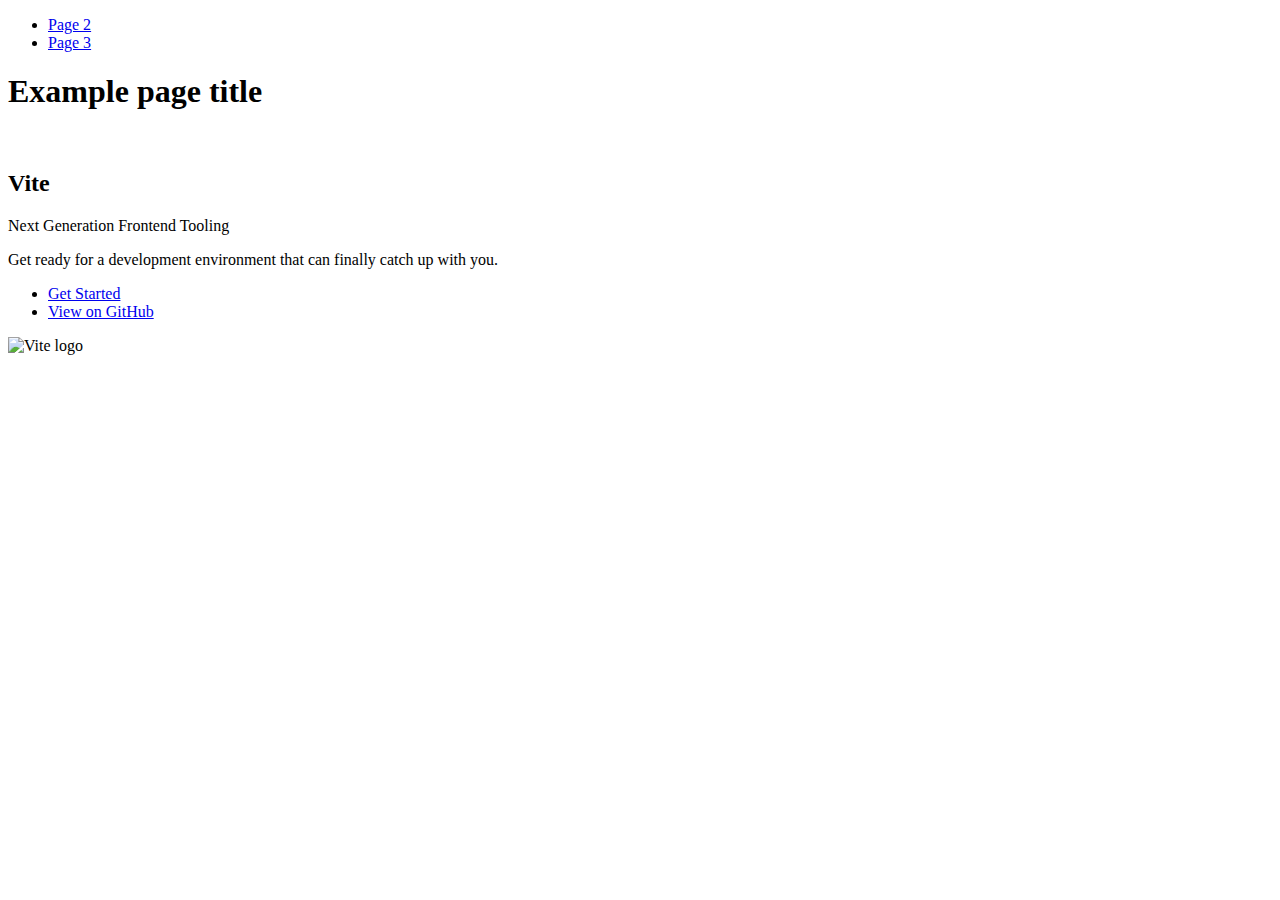
==== index.html @ 82b89185 "Deploying to gh-pages from @ Viktoriia5/goit-js-hw-11@6a5cdcd13210402a7c78ac1cafcb0edede9851c3 🚀" ====
<!DOCTYPE html>
<html lang="en">
  <head>
    <meta charset="UTF-8" />
    <link rel="icon" type="image/svg+xml" href="/goit-js-hw-11/favicon.svg" />
    <meta name="viewport" content="width=device-width, initial-scale=1.0" />
    <title>Vanilla App Template</title>
    
    <script type="module" crossorigin src="/goit-js-hw-11/commonHelpers.js"></script>
    <link rel="stylesheet" href="/goit-js-hw-11/assets/index-10c40100.css">
  </head>
  <body>
    <header class="header">
  <nav class="nav">
    <ul class="nav-list">
      <li class="nav-item">
        <a href="./page-2.html" class="nav-link">Page 2</a>
      </li>

      <li class="nav-item">
        <a href="./page-3.html" class="nav-link">Page 3</a>
      </li>
    </ul>
  </nav>
</header>


    <section>
      <h1>Example page title</h1>
      <!-- Path to images as from index.html file -->
      <img src="/goit-js-hw-11/assets/javascript-8dac5379.svg" alt="" />
    </section>

    <!-- Loads the specified .html file -->
    <section class="vite-promo">
  <div class="container">
    <div class="wrapper">
      <h2 class="title">
        <span class="gradient">Vite</span>
      </h2>
      <p class="text">Next Generation Frontend Tooling</p>
      <p class="tagline">
        Get ready for a development environment that can finally catch up with
        you.
      </p>

      <ul class="actions">
        <li class="action">
          <a
            class="link"
            href="https://vitejs.dev/guide/"
            target="_blank"
            rel="noopener noreferrer"
            >Get Started</a
          >
        </li>
        <li class="action">
          <a
            class="link"
            href="https://github.com/vitejs/vite"
            target="_blank"
            rel="noopener noreferrer"
            >View on GitHub</a
          >
        </li>
      </ul>
    </div>

    <div class="thumb">
      <!-- Path to images as from index.html file -->
      <img
        class="pic"
        src="/goit-js-hw-11/assets/vite-logo-51249ca9.png"
        alt="Vite logo"
        width="640"
        height="640"
      />
    </div>
  </div>
</section>


    
  </body>
</html>
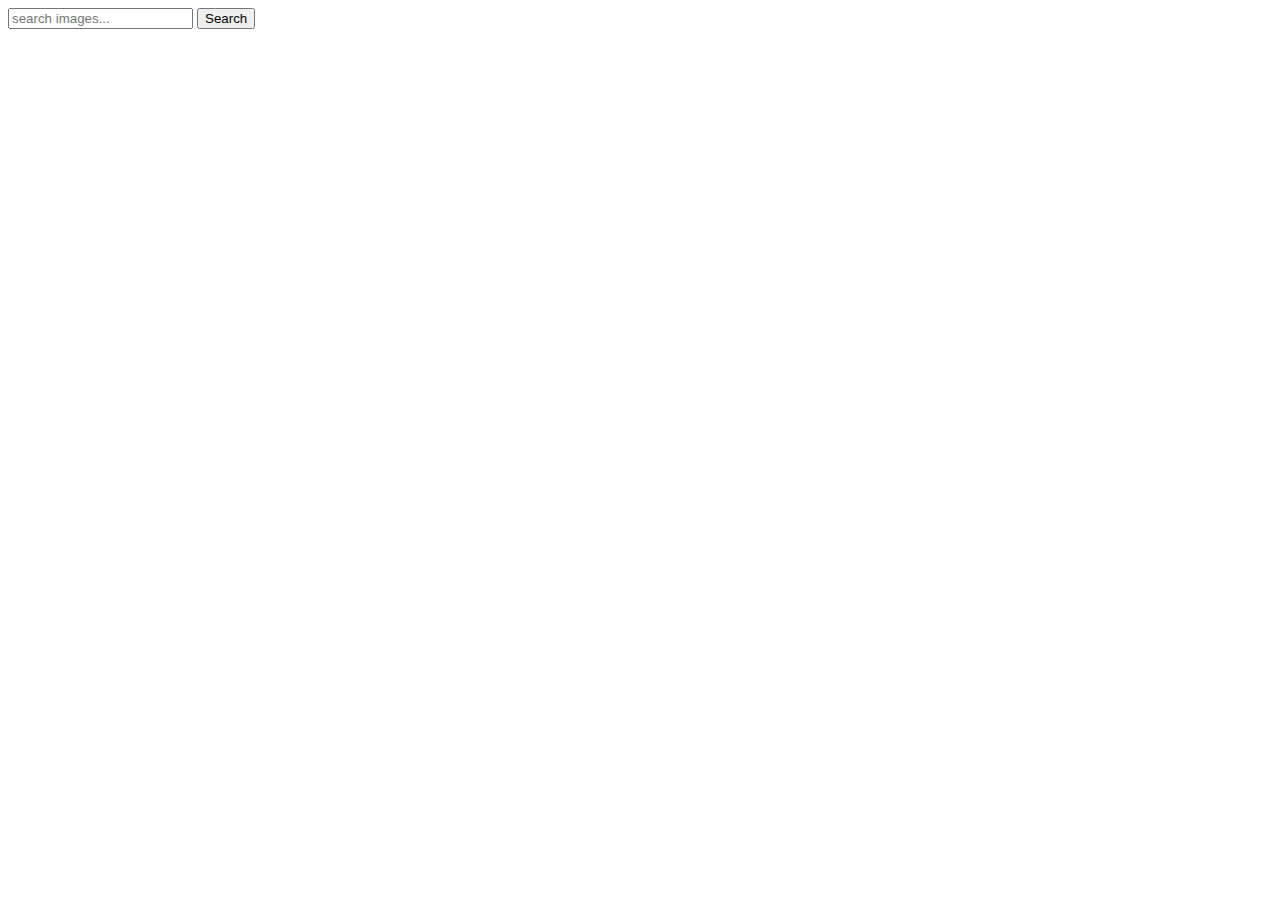
==== commit fff5a973: "Deploying to gh-pages from @ Viktoriia5/goit-js-hw-11@0a88bbdafb6311697da16fd9bcc8581479d94bfd 🚀" ====
--- a/index.html
+++ b/index.html
@@ -2,84 +2,43 @@
 <html lang="en">
   <head>
     <meta charset="UTF-8" />
-    <link rel="icon" type="image/svg+xml" href="/goit-js-hw-11/favicon.svg" />
+    <link rel="icon" type="image/svg+xml" href="/favicon.svg" />
     <meta name="viewport" content="width=device-width, initial-scale=1.0" />
     <title>Vanilla App Template</title>
+    <!-- fonts -->
+    <link rel="preconnect" href="https://fonts.googleapis.com" />
+    <link rel="preconnect" href="https://fonts.gstatic.com" crossorigin />
+    <link
+      href="https://fonts.googleapis.com/css2?family=Montserrat:wght@400;600&display=swap"
+      rel="stylesheet"
+    />
+    <!-- modern-normalize -->
+    <link
+      rel="stylesheet"
+      href="https://cdnjs.cloudflare.com/ajax/libs/modern-normalize/1.1.0/modern-normalize.min.css"
+      integrity="sha512-wpPYUAdjBVSE4KJnH1VR1HeZfpl1ub8YT/NKx4PuQ5NmX2tKuGu6U/JRp5y+Y8XG2tV+wKQpNHVUX03MfMFn9Q=="
+      crossorigin="anonymous"
+      referrerpolicy="no-referrer"
+    />
     
     <script type="module" crossorigin src="/goit-js-hw-11/commonHelpers.js"></script>
-    <link rel="stylesheet" href="/goit-js-hw-11/assets/index-10c40100.css">
+    <link rel="stylesheet" href="/goit-js-hw-11/assets/index-f2ff770f.css">
   </head>
   <body>
-    <header class="header">
-  <nav class="nav">
-    <ul class="nav-list">
-      <li class="nav-item">
-        <a href="./page-2.html" class="nav-link">Page 2</a>
-      </li>
-
-      <li class="nav-item">
-        <a href="./page-3.html" class="nav-link">Page 3</a>
-      </li>
-    </ul>
-  </nav>
-</header>
-
-
-    <section>
-      <h1>Example page title</h1>
-      <!-- Path to images as from index.html file -->
-      <img src="/goit-js-hw-11/assets/javascript-8dac5379.svg" alt="" />
+    <section lass="gallery-cards">
+      <div class="container">
+        <form class="search-form">
+          <input
+            type="text"
+            name="searchQuery"
+            autocomplete="off"
+            placeholder="search images..."
+          />
+          <button type="submit">Search</button>
+        </form>
+        <ul class="gallery"></ul>
+      </div>
     </section>
-
-    <!-- Loads the specified .html file -->
-    <section class="vite-promo">
-  <div class="container">
-    <div class="wrapper">
-      <h2 class="title">
-        <span class="gradient">Vite</span>
-      </h2>
-      <p class="text">Next Generation Frontend Tooling</p>
-      <p class="tagline">
-        Get ready for a development environment that can finally catch up with
-        you.
-      </p>
-
-      <ul class="actions">
-        <li class="action">
-          <a
-            class="link"
-            href="https://vitejs.dev/guide/"
-            target="_blank"
-            rel="noopener noreferrer"
-            >Get Started</a
-          >
-        </li>
-        <li class="action">
-          <a
-            class="link"
-            href="https://github.com/vitejs/vite"
-            target="_blank"
-            rel="noopener noreferrer"
-            >View on GitHub</a
-          >
-        </li>
-      </ul>
-    </div>
-
-    <div class="thumb">
-      <!-- Path to images as from index.html file -->
-      <img
-        class="pic"
-        src="/goit-js-hw-11/assets/vite-logo-51249ca9.png"
-        alt="Vite logo"
-        width="640"
-        height="640"
-      />
-    </div>
-  </div>
-</section>
-
-
     
   </body>
 </html>
